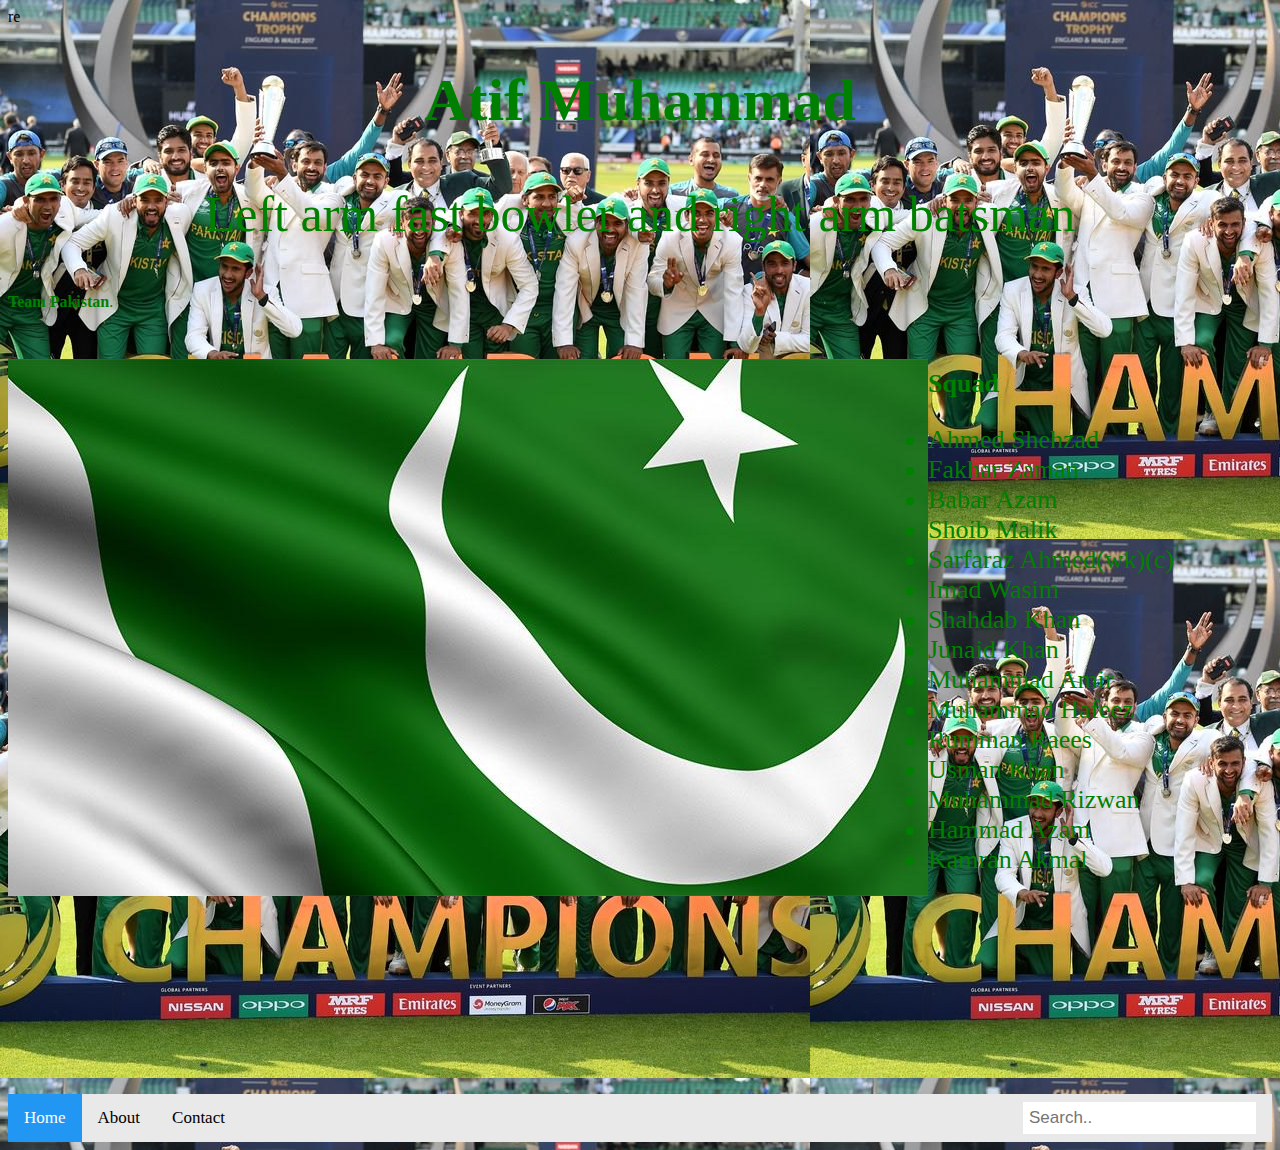
==== index.html @ 2055bee6 "Missatge amb la descripció dels canvis realitzats" ====
<!DOCTYPE html>
<html lang="en">
	<head>
		<meta charset="UTF-8">
		<title>Atif Muhammad!</title>
    <link rel="stylesheet" type="text/css" href="000-style.css" />
	</head>
	<body>
re
		<body background="ct17.jpg">

		<h1 >Atif Muhammad</h1>
    <p id="intro">Left arm fast bowler and right arm batsman</p>
    <p class="default text-center"> <strong>Team Pakistan</strong>.</p>
		<div id="foto">
			<img src="Pakistan.jpg" alt="Pakistani Flag">
		</div>
<div id="Squad">
		<uA>
			<strong><dl>Squad</dl></strong>
   <li>Ahmed Shehzad</li>
   <li>Fakhar Zaman</li>
   <li>Babar Azam</li>
	 <li>Shoib Malik</li>
	 <li>Sarfaraz Ahmed(wk)(c)</li>
	 <li>Imad Wasim</li>
	 <li>Shahdab Khan</li>
	 <li>Junaid Khan</li>
	 <li>Muhammad Amir</li>
	 <li>Muhammad Hafeez</li>
	 <li>Rumman Raees</li>
	 <li>Usman Khan</li>
	 <li>Muhammad Rizwan</li>
	<li>Hammad Azam</li>
	<li>Kamran Akmal</li>
 </ul>
 </div>
	<!DOCTYPE html>
<html>
<body>
<script>
function myFunction() {
    alert("click on Done to continue!");
}
</script>
<!-- The video -->
<video autoplay loop id="myVideo">
	<source src="cpl.mp4" type="video/mp4">
</video>

 <div class="topnav">
  <a class="active" href="#home">Home</a>
  <a href="http://www.pcb.com.pk/nca.html">About</a>
  <a href="http://www.pcb.com.pk/contactus.html">Contact</a>
  <input type="text" placeholder="Search..">
</div>
</body>
<html>



	</body>
</html>
---- 000-style.css ----
#intro {
color: green;
font-size: 50px;
text-align: center;}

h1 {
font-size: 60px;
color: green;
text-align: center;}

body{
    background-color: lightblue;
}
.default {
  color: green;
  height: 50px;

}
#foto {
float: left;
}
#Squad{
  font-size: 26px;
  color: green;
}
#myVideo {
    min-width: 50%;
    min-height: 50%;
    margin-bottom: 30px;
     margin-top: 10px;

}
/* Add a black background color to the top navigation bar */
.topnav {
    overflow: hidden;
    background-color: #e9e9e9;
}

/* Style the links inside the navigation bar */
.topnav a {
    float: left;
    display: block;
    color: black;
    text-align: center;
    padding: 14px 16px;
    text-decoration: none;
    font-size: 17px;
}

/* Change the color of links on hover */
.topnav a:hover {
    background-color: #ddd;
    color: black;
}

/* Style the "active" element to highlight the current page */
.topnav a.active {
    background-color: #2196F3;
    color: white;
}

/* Style the search box inside the navigation bar */
.topnav input[type=text] {
    float: right;
    padding: 6px;
    border: none;
    margin-top: 8px;
    margin-right: 16px;
    font-size: 17px;
}

/* When the screen is less than 600px wide, stack the links and the search field vertically instead of horizontally */
@media screen and (max-width: 600px) {
    .topnav a, .topnav input[type=text] {
        float: none;
        display: block;
        text-align: left;
        width: 100%;
        margin: 0;
        padding: 14px;
    }
    .topnav input[type=text] {
        border: 1px solid #ccc;
    }
}
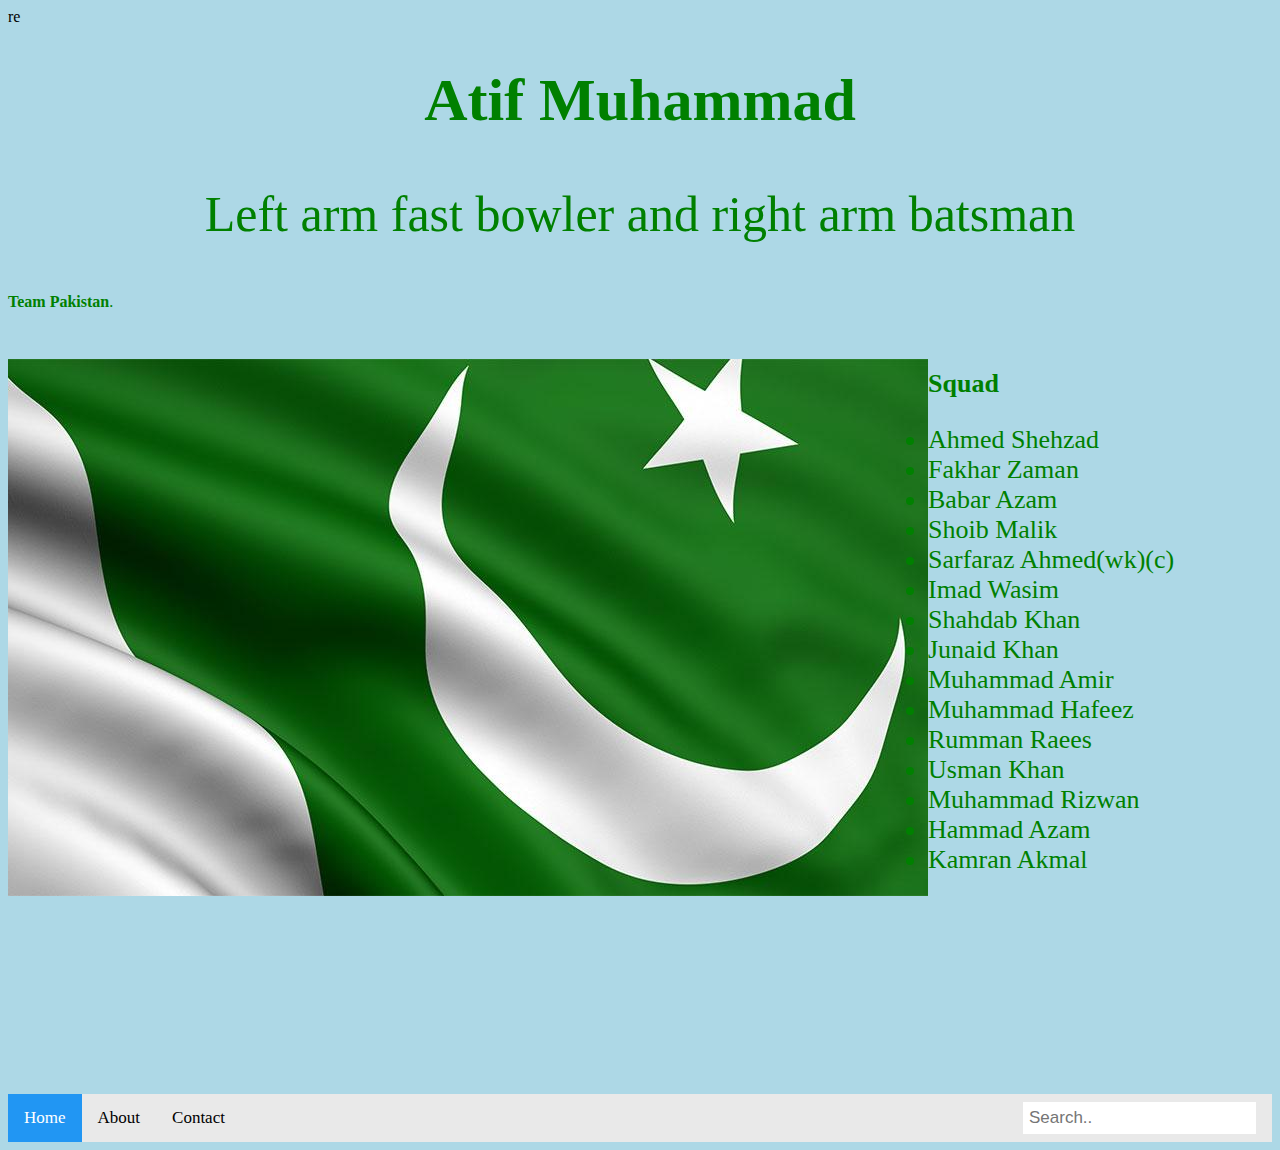
==== commit ed4a9432: "New changes" ====
--- a/index.html
+++ b/index.html
@@ -7,7 +7,7 @@
 	</head>
 	<body>
 re
-		<body background="ct17.jpg">
+		<body background="o ct17.jpg">
 
 		<h1 >Atif Muhammad</h1>
     <p id="intro">Left arm fast bowler and right arm batsman</p>
